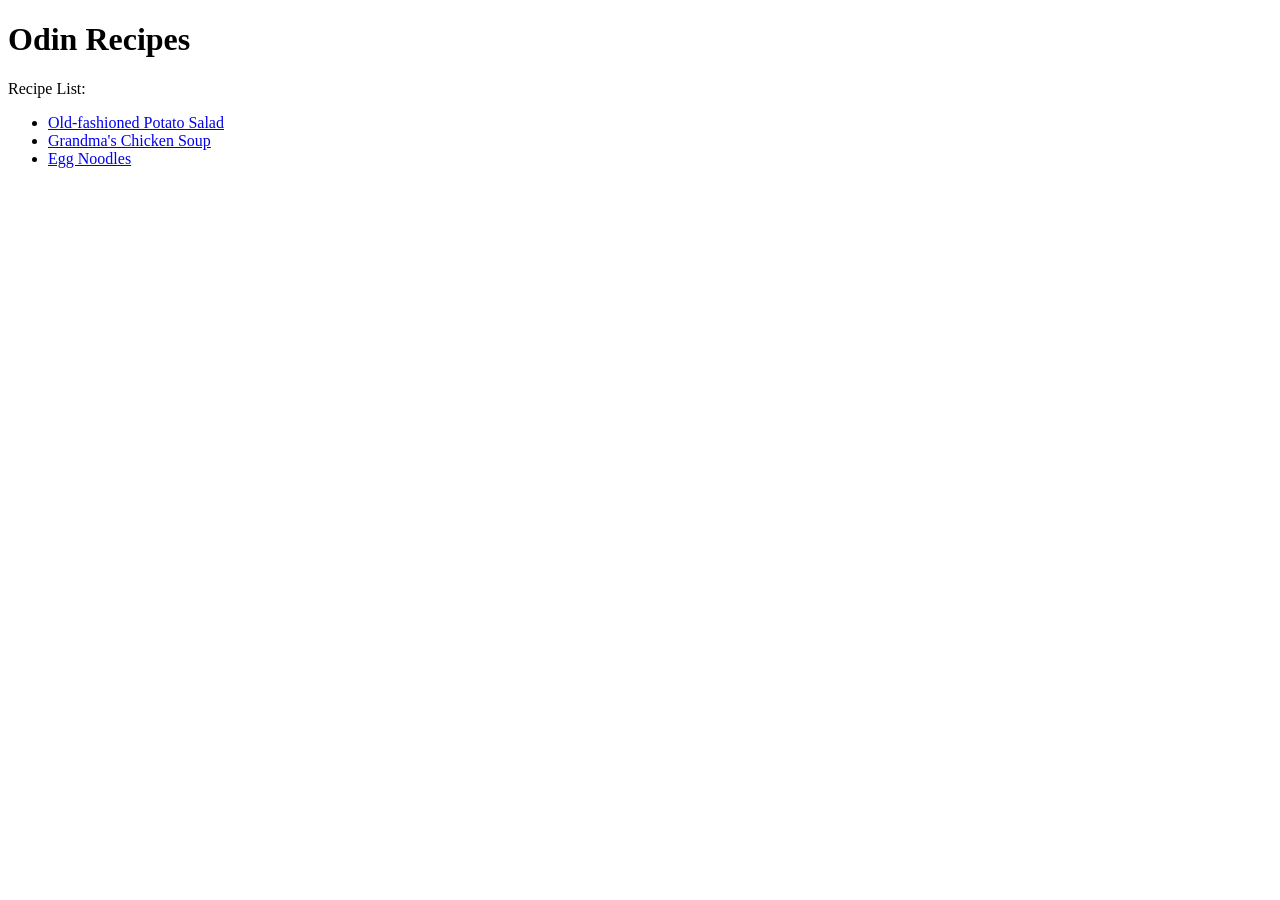
==== index.html @ 0ebba0c9 "Added Homepage for recipe link access" ====
<!DOCTYPE html>
<html lang="en">
<head>
  <meta charset="UTF-8">
  <meta name="viewport" content="width=device-width, initial-scale=1.0">
  <title>Odin Recipes</title>
</head>
<body>
  <h1>Odin Recipes</h1>
  <p>Recipe List:</p>
  <ul>
    <li><a href="/recipes/potato-salad.html">Old-fashioned Potato Salad</a></li>
    <li><a href="/recipes/grandmas-chicken-soup.html">Grandma's Chicken Soup</a></li>
    <li><a href="/recipes/egg-noodles.html">Egg Noodles</a></li>
  </ul>
</body>
</html>
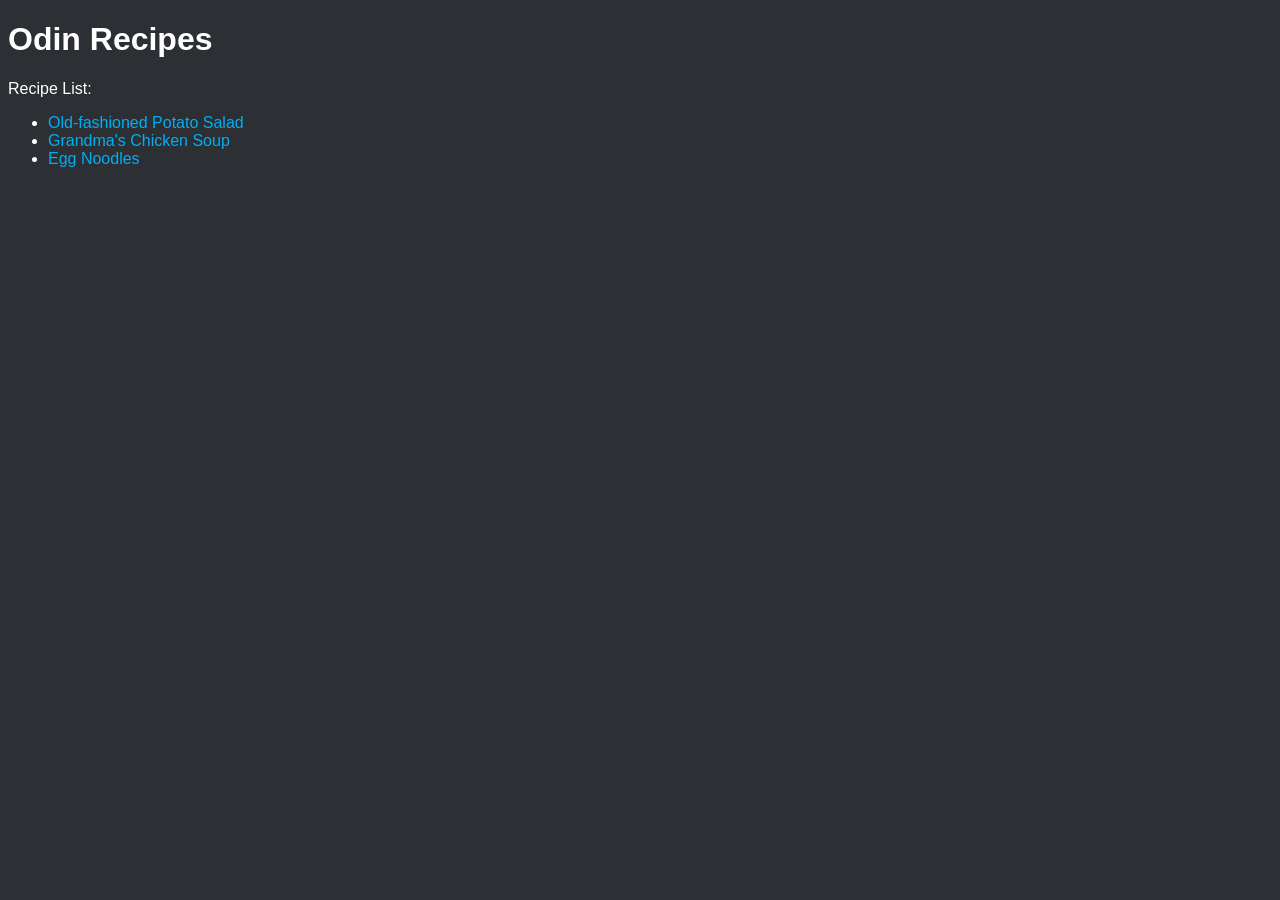
==== commit a3cea549: "Added styles to all pages" ====
--- a/index.html
+++ b/index.html
@@ -4,14 +4,15 @@
   <meta charset="UTF-8">
   <meta name="viewport" content="width=device-width, initial-scale=1.0">
   <title>Odin Recipes</title>
+  <link href="styles.css" rel="stylesheet">
 </head>
 <body>
   <h1>Odin Recipes</h1>
   <p>Recipe List:</p>
   <ul>
-    <li><a href="/recipes/potato-salad.html">Old-fashioned Potato Salad</a></li>
-    <li><a href="/recipes/grandmas-chicken-soup.html">Grandma's Chicken Soup</a></li>
-    <li><a href="/recipes/egg-noodles.html">Egg Noodles</a></li>
+    <li><a href="./recipes/potato-salad.html">Old-fashioned Potato Salad</a></li>
+    <li><a href="./recipes/grandmas-chicken-soup.html">Grandma's Chicken Soup</a></li>
+    <li><a href="./recipes/egg-noodles.html">Egg Noodles</a></li>
   </ul>
 </body>
 </html>
--- a/styles.css
+++ b/styles.css
@@ -0,0 +1,35 @@
+html {
+  background-color: #2c2f33;
+  color: white;
+  font-family: Arial, Helvetica, sans-serif;
+}
+
+img {
+  margin: auto;
+  justify-content: center;
+  display: flex;
+  align-items: center;
+}
+
+.header {
+  font-family: Garamond, Helvetica, sans-serif;
+  text-align: center;
+}
+
+a {
+  color: #00AFF4;
+  text-decoration: none;
+}
+
+a:hover {
+  color: #00AFF4;
+  text-decoration: underline;
+}
+
+a:visited {
+  color: #00AFF4;
+}
+
+a:clicked {
+  text-decoration: underline;
+}
